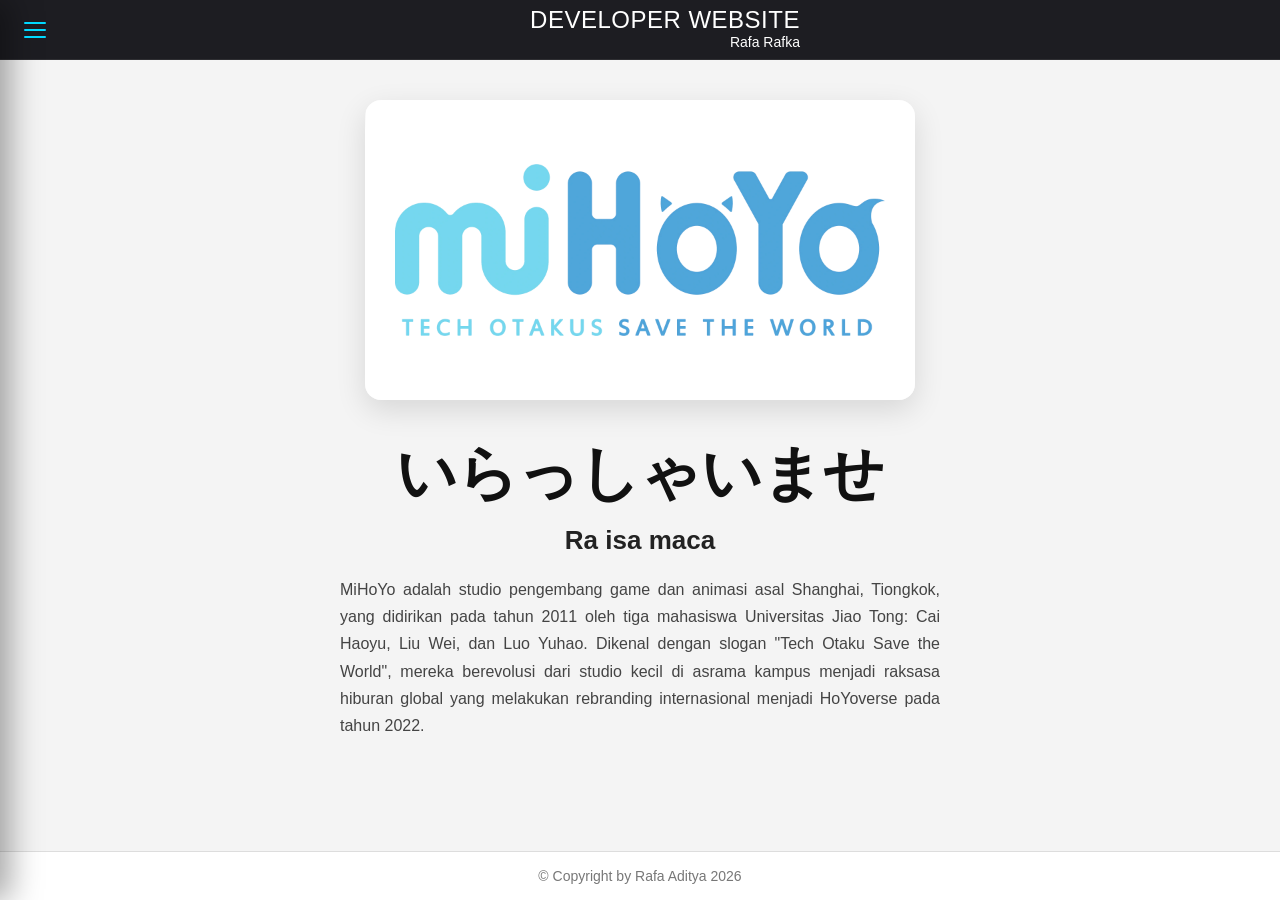
==== index.html @ 63086e73 "Update title and stylesheet version in index.html" ====
<!DOCTYPE html>
<html lang="id">
<head>
    <meta charset="UTF-8">
    <meta name="viewport" content="width=device-width, initial-scale=1.0">
    <title>Developer Website - miHoYo</title>
    <link rel="stylesheet" href="style.css?v=1.4">
</head>
<body>

    <div class="top-bar">
        <div class="brand-title">
            <span class="main-title">Developer Website</span>
            <span class="sub-title">Rafa Rafka</span>
        </div>
    </div>

    <div class="menu-button" onclick="toggleMenu()">
        <span></span>
        <span></span>
        <span></span>
    </div>

    <div class="overlay" id="overlay" onclick="toggleMenu()"></div>

    <div class="sidebar" id="sidebar">
        <a href="index.html" class="active">Home</a>
        <a href="profil.html">Profil</a>
        <a href="about.html">About Me</a>
        <a href="galeri.html">Galeri</a>
    </div>

    <div class="main-content">
        <div class="hero">
            <img src="miHoYo.jpg" class="hero-logo" alt="Logo">
            <h1>いらっしゃいませ</h1>
            <p class="hero-subtitle">Ra isa maca</p>
            <p class="hero-desc">
                MiHoYo adalah studio pengembang game dan animasi asal Shanghai, Tiongkok, yang didirikan pada tahun 2011 oleh tiga mahasiswa Universitas Jiao Tong: Cai Haoyu, Liu Wei, dan Luo Yuhao. Dikenal dengan slogan "Tech Otaku Save the World", mereka berevolusi dari studio kecil di asrama kampus menjadi raksasa hiburan global yang melakukan rebranding internasional menjadi HoYoverse pada tahun 2022.
            </p>
        </div>
    </div>

    <footer>
        &copy; Copyright by Rafa Aditya 2026
    </footer>

    <script>
        function toggleMenu(){
            document.getElementById("sidebar").classList.toggle("show");
            document.getElementById("overlay").classList.toggle("show");
            document.querySelector(".menu-button").classList.toggle("active");
        }
    </script>

</body>
</html>
---- style.css ----
*{
    margin:0;
    padding:0;
    box-sizing:border-box;
}

body{
    font-family:'Segoe UI', sans-serif;
    background:#f4f4f4;
    overflow-x:hidden;
    display: flex;
    flex-direction: column;
    min-height: 100vh; 
}

.main-content {
    flex: 1;
}

/* ================= BATANG HITAM ATAS ================= */
.top-bar {
    position: fixed;
    top: 0;
    left: 0;
    width: 100%;
    height: 60px; 
    background: rgba(20, 20, 25, 0.96); 
    backdrop-filter: blur(20px); 
    border-bottom: 1px solid rgba(255, 255, 255, 0.08);
    z-index: 997; 
    display: flex;
    justify-content: center;
    align-items: center;
}

/* STYLE TEXT BARU SESUAI GAMBAR KE-2 */
.brand-title {
    display: flex;
    flex-direction: column;
    align-items: flex-end; 
    text-align: right;
    font-family: 'Impact', 'Arial Black', sans-serif; 
    padding-left: 50px; /* Memberi ruang agar tidak tertutup tombol menu garis 3 */
}

.main-title {
    color: #ffffff;
    font-size: 5vw; 
    text-transform: uppercase; 
    line-height: 1;
    letter-spacing: 0.5px;
}

.sub-title {
    color: #ffffff;
    font-family: 'Segoe UI', sans-serif; 
    font-size: 3vw; 
    font-weight: 300;
    line-height: 1.2;
    margin-top: 2px;
}

/* ================= TOMBOL GARIS 3 ================= */
.menu-button{
    position:fixed;
    top: 10px; 
    left: 15px;
    width: 40px; 
    height: 40px;
    background: transparent; 
    border-radius: 8px;
    display:flex;
    flex-direction:column;
    justify-content:center;
    align-items:center;
    gap: 5px; 
    cursor:pointer;
    z-index:1000;
    transition:0.3s;
}

.menu-button:hover{
    transform:scale(1.1);
}

.menu-button span{
    width: 22px; 
    height: 2px; 
    background:#00d9ff;
    border-radius:10px;
    transition:0.4s;
}

.menu-button.active span:nth-child(1){
    transform: rotate(45deg) translate(5px, 5px);
}

.menu-button.active span:nth-child(2){
    opacity:0;
}

.menu-button.active span:nth-child(3){
    transform: rotate(-45deg) translate(5px, -5px);
}

/* ================= OVERLAY ================= */
.overlay{
    position:fixed;
    top:0;
    left:0;
    width:100%;
    height:100vh;
    background:rgba(0,0,0,0.45);
    backdrop-filter:blur(4px);
    opacity:0;
    visibility:hidden;
    transition:0.3s;
    z-index:998;
}

.overlay.show{
    opacity:1;
    visibility:visible;
}

/* ================= SIDEBAR ================= */
.sidebar{
    position:fixed;
    top:0;
    left:-75%;
    width:75%;
    max-width:320px;
    height:100vh;
    background: rgba(15, 15, 20, 0.96);
    backdrop-filter:blur(20px);
    padding: 80px 20px 20px; 
    transition: 0.5s cubic-bezier(.77,0,.18,1);
    z-index:999;
    border-right: 1px solid rgba(255, 255, 255, 0.08);
    box-shadow: 10px 0 30px rgba(0,0,0,0.35);
}

.sidebar.show{
    left:0;
}

.sidebar a{
    display:block;
    text-decoration:none;
    color:white;
    font-size:20px;
    font-weight:700;
    padding:16px;
    margin-bottom:14px;
    border-radius:14px;
    background: rgba(255, 255, 255, 0.05);
    border: 1px solid rgba(255, 255, 255, 0.08);
    transition:0.3s;
}

.sidebar a:hover{
    transform:translateX(8px);
    background:#00d9ff;
    border-color:#00d9ff;
}

.sidebar .active{
    background:white;
    color:black;
    border-color:white;
    box-shadow: 0 0 20px rgba(255, 255, 255, 0.25);
}

/* ================= HERO ================= */
.hero{
    text-align:center;
    padding: 100px 24px 40px; /* Padding dioptimalkan agar tidak mepet layar HP */
}

.hero-logo{
    width:100%;
    max-width:550px;
    border-radius:16px;
    margin-bottom:30px;
    box-shadow: 0 10px 30px rgba(0,0,0,0.12);
}

.hero h1{
    font-size: 2rem; 
    margin-bottom:10px;
    color:#111;
}

.hero-subtitle {
    font-size: 1.2rem;
    font-weight: 700;
    margin: 5px 0 20px;
    color: #222;
}

.hero-desc {
    font-size: 0.95rem;          
    font-weight: 400;        
    line-height: 1.6;        
    color: #444;             
    max-width: 600px;        
    margin: 0 auto;          
    text-align: left; /* Diubah ke left di mobile agar jarak antar kata rapi */    
    word-break: break-word;   
    hyphens: auto;            
}

/* ================= FOOTER ================= */
footer{
    text-align:center;
    padding:20px;
    background:white;
    border-top:1px solid #ddd;
    color:#777;
    font-size:4vw;
    width: 100%;
    margin-top: auto; 
}

/* ================= LAPTOP / RESPONSIVE ================= */
@media(min-width:768px){
    .sidebar{
        width:320px;
        left:-320px;
    }

    .sidebar.show{
        left:0;
    }

    .main-title {
        font-size: 24px;
    }

    .sub-title {
        font-size: 14px;
    }

    .hero h1{
        font-size:60px;
    }

    .hero-subtitle{
        font-size:26px;
    }

    .hero-desc{
        font-size:16px;
        line-height: 1.7;
        padding: 0;
        text-align: justify; /* Kembali menjadi justify saat di layar lebar */
    }

    footer{
        font-size:14px;
        padding: 16px;
    }
}
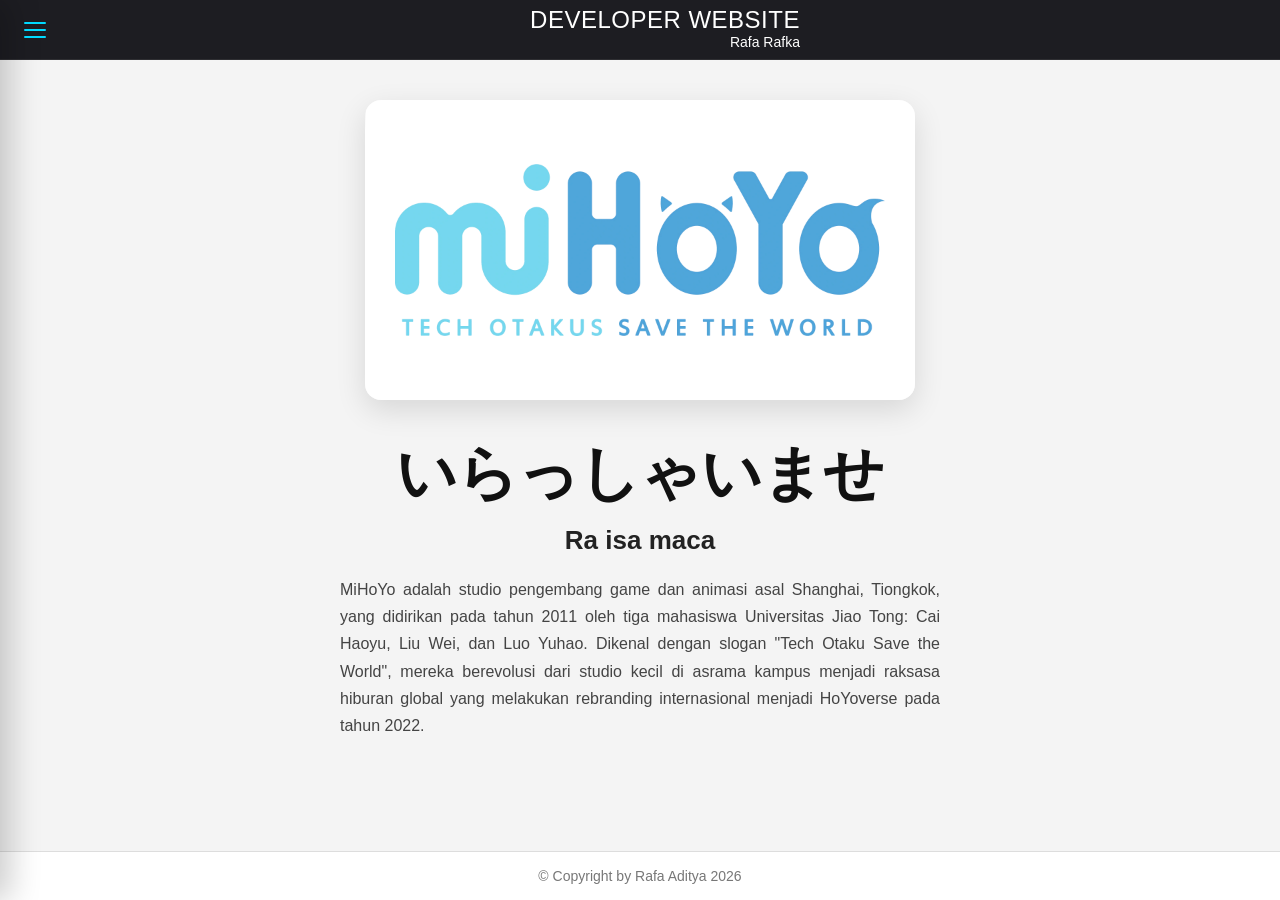
==== commit 3feb094a: "Update index.html" ====
--- a/index.html
+++ b/index.html
@@ -36,7 +36,7 @@
             <h1>いらっしゃいませ</h1>
             <p class="hero-subtitle">Ra isa maca</p>
             <p class="hero-desc">
-                MiHoYo adalah studio pengembang game dan animasi asal Shanghai, Tiongkok, yang didirikan pada tahun 2011 oleh tiga mahasiswa Universitas Jiao Tong: Cai Haoyu, Liu Wei, dan Luo Yuhao. Dikenal dengan slogan "Tech Otaku Save the World", mereka berevolusi dari studio kecil di asrama kampus menjadi raksasa hiburan global yang melakukan rebranding internasional menjadi HoYoverse pada tahun 2022.
+                    MiHoYo adalah studio pengembang game dan animasi asal Shanghai, Tiongkok, yang didirikan pada tahun 2011 oleh tiga mahasiswa Universitas Jiao Tong: Cai Haoyu, Liu Wei, dan Luo Yuhao. Dikenal dengan slogan "Tech Otaku Save the World", mereka berevolusi dari studio kecil di asrama kampus menjadi raksasa hiburan global yang melakukan rebranding internasional menjadi HoYoverse pada tahun 2022.
             </p>
         </div>
     </div>
--- a/style.css
+++ b/style.css
@@ -1,13 +1,13 @@
-*{
-    margin:0;
-    padding:0;
-    box-sizing:border-box;
-}
-
-body{
-    font-family:'Segoe UI', sans-serif;
-    background:#f4f4f4;
-    overflow-x:hidden;
+* {
+    margin: 0;
+    padding: 0;
+    box-sizing: border-box;
+}
+
+body {
+    font-family: 'Segoe UI', sans-serif;
+    background: #f4f4f4;
+    overflow-x: hidden;
     display: flex;
     flex-direction: column;
     min-height: 100vh; 
@@ -33,14 +33,13 @@
     align-items: center;
 }
 
-/* STYLE TEXT BARU SESUAI GAMBAR KE-2 */
 .brand-title {
     display: flex;
     flex-direction: column;
     align-items: flex-end; 
     text-align: right;
     font-family: 'Impact', 'Arial Black', sans-serif; 
-    padding-left: 50px; /* Memberi ruang agar tidak tertutup tombol menu garis 3 */
+    padding-left: 50px;
 }
 
 .main-title {
@@ -61,134 +60,137 @@
 }
 
 /* ================= TOMBOL GARIS 3 ================= */
-.menu-button{
-    position:fixed;
+.menu-button {
+    position: fixed;
     top: 10px; 
     left: 15px;
     width: 40px; 
     height: 40px;
     background: transparent; 
     border-radius: 8px;
-    display:flex;
-    flex-direction:column;
-    justify-content:center;
-    align-items:center;
+    display: flex;
+    flex-direction: column;
+    justify-content: center;
+    align-items: center;
     gap: 5px; 
-    cursor:pointer;
-    z-index:1000;
-    transition:0.3s;
-}
-
-.menu-button:hover{
-    transform:scale(1.1);
-}
-
-.menu-button span{
+    cursor: pointer;
+    z-index: 1000;
+    transition: 0.3s;
+}
+
+.menu-button:hover {
+    transform: scale(1.1);
+}
+
+.menu-button span {
     width: 22px; 
     height: 2px; 
-    background:#00d9ff;
-    border-radius:10px;
-    transition:0.4s;
-}
-
-.menu-button.active span:nth-child(1){
+    background: #00d9ff;
+    border-radius: 10px;
+    transition: 0.4s;
+}
+
+.menu-button.active span:nth-child(1) {
     transform: rotate(45deg) translate(5px, 5px);
 }
 
-.menu-button.active span:nth-child(2){
-    opacity:0;
-}
-
-.menu-button.active span:nth-child(3){
+.menu-button.active span:nth-child(2) {
+    opacity: 0;
+}
+
+.menu-button.active span:nth-child(3) {
     transform: rotate(-45deg) translate(5px, -5px);
 }
 
 /* ================= OVERLAY ================= */
-.overlay{
-    position:fixed;
-    top:0;
-    left:0;
-    width:100%;
-    height:100vh;
-    background:rgba(0,0,0,0.45);
-    backdrop-filter:blur(4px);
-    opacity:0;
-    visibility:hidden;
-    transition:0.3s;
-    z-index:998;
-}
-
-.overlay.show{
-    opacity:1;
-    visibility:visible;
-}
-
-/* ================= SIDEBAR ================= */
-.sidebar{
-    position:fixed;
-    top:0;
-    left:-75%;
-    width:75%;
-    max-width:320px;
-    height:100vh;
-    background: rgba(15, 15, 20, 0.96);
-    backdrop-filter:blur(20px);
-    padding: 80px 20px 20px; 
-    transition: 0.5s cubic-bezier(.77,0,.18,1);
-    z-index:999;
-    border-right: 1px solid rgba(255, 255, 255, 0.08);
-    box-shadow: 10px 0 30px rgba(0,0,0,0.35);
-}
-
-.sidebar.show{
-    left:0;
-}
-
-.sidebar a{
-    display:block;
-    text-decoration:none;
-    color:white;
-    font-size:20px;
-    font-weight:700;
-    padding:16px;
-    margin-bottom:14px;
-    border-radius:14px;
-    background: rgba(255, 255, 255, 0.05);
-    border: 1px solid rgba(255, 255, 255, 0.08);
-    transition:0.3s;
-}
-
-.sidebar a:hover{
-    transform:translateX(8px);
-    background:#00d9ff;
-    border-color:#00d9ff;
-}
-
-.sidebar .active{
-    background:white;
-    color:black;
-    border-color:white;
-    box-shadow: 0 0 20px rgba(255, 255, 255, 0.25);
+.overlay {
+    position: fixed;
+    top: 0;
+    left: 0;
+    width: 100%;
+    height: 100vh;
+    background: rgba(0,0,0,0.45);
+    backdrop-filter: blur(4px);
+    opacity: 0;
+    visibility: hidden;
+    transition: 0.3s;
+    z-index: 998;
+}
+
+.overlay.show {
+    opacity: 1;
+    visibility: visible;
+}
+
+/* ================= SIDEBAR (GAYA GITHUB FORMAL) ================= */
+.sidebar {
+    position: fixed;
+    top: 0;
+    left: -75%;
+    width: 75%;
+    max-width: 320px;
+    height: 100vh;
+    background: #0d1117; /* Gelap formal ala GitHub */
+    backdrop-filter: blur(20px);
+    padding: 80px 10px 20px; 
+    transition: 0.4s cubic-bezier(.77,0,.18,1);
+    z-index: 999;
+    border-right: 1px solid #30363d; /* Garis tepi tipis minimalis */
+    box-shadow: 10px 0 30px rgba(0,0,0,0.2);
+}
+
+.sidebar.show {
+    left: 0;
+}
+
+.sidebar a {
+    display: block;
+    text-decoration: none;
+    color: #c9d1d9; /* Warna abu-abu terang formal */
+    font-size: 14px; /* Ukuran teks kecil rata */
+    font-weight: 400; /* Font tipis bersih */
+    padding: 10px 16px; /* Jarak baris yang rapat dan simpel */
+    margin-bottom: 2px;
+    border-radius: 6px; /* Lengkungan sangat tipis saat di-hover saja */
+    background: transparent; /* Tanpa kolom background bawaan */
+    border: none;
+    transition: 0.2s;
+}
+
+/* Efek Hover (Saat Disentuh) */
+.sidebar a:hover {
+    color: #58a6ff; /* Teks berubah menjadi biru soft */
+    background: rgba(255, 255, 255, 0.05); /* Efek sorot transparan tipis */
+    transform: none; /* Tetap formal tanpa geser kanan-kiri */
+}
+
+/* Menu yang Sedang Aktif */
+.sidebar .active {
+    color: #ffffff !important; /* Teks jadi putih tegas */
+    font-weight: 600; /* Sedikit tebal sebagai penanda */
+    background: rgba(255, 255, 255, 0.07) !important; /* Highlight tipis rata */
+    border: none;
+    box-shadow: none; /* Menghapus efek glow/bercahaya */
 }
 
 /* ================= HERO ================= */
-.hero{
-    text-align:center;
-    padding: 100px 24px 40px; /* Padding dioptimalkan agar tidak mepet layar HP */
-}
-
-.hero-logo{
-    width:100%;
-    max-width:550px;
-    border-radius:16px;
-    margin-bottom:30px;
+.hero {
+    text-align: center;
+    padding: 100px 24px 40px; 
+}
+
+.hero-logo {
+    width: 100%;
+    max-width: 550px;
+    border-radius: 16px;
+    margin-bottom: 30px;
     box-shadow: 0 10px 30px rgba(0,0,0,0.12);
 }
 
-.hero h1{
+.hero h1 {
     font-size: 2rem; 
-    margin-bottom:10px;
-    color:#111;
+    margin-bottom: 10px;
+    color: #111;
 }
 
 .hero-subtitle {
@@ -205,32 +207,32 @@
     color: #444;             
     max-width: 600px;        
     margin: 0 auto;          
-    text-align: left; /* Diubah ke left di mobile agar jarak antar kata rapi */    
+    text-align: left;     
     word-break: break-word;   
     hyphens: auto;            
 }
 
 /* ================= FOOTER ================= */
-footer{
-    text-align:center;
-    padding:20px;
-    background:white;
-    border-top:1px solid #ddd;
-    color:#777;
-    font-size:4vw;
+footer {
+    text-align: center;
+    padding: 20px;
+    background: white;
+    border-top: 1px solid #ddd;
+    color: #777;
+    font-size: 4vw;
     width: 100%;
     margin-top: auto; 
 }
 
 /* ================= LAPTOP / RESPONSIVE ================= */
-@media(min-width:768px){
-    .sidebar{
-        width:320px;
-        left:-320px;
-    }
-
-    .sidebar.show{
-        left:0;
+@media(min-width:768px) {
+    .sidebar {
+        width: 320px;
+        left: -320px;
+    }
+
+    .sidebar.show {
+        left: 0;
     }
 
     .main-title {
@@ -241,23 +243,23 @@
         font-size: 14px;
     }
 
-    .hero h1{
-        font-size:60px;
-    }
-
-    .hero-subtitle{
-        font-size:26px;
-    }
-
-    .hero-desc{
-        font-size:16px;
+    .hero h1 {
+        font-size: 60px;
+    }
+
+    .hero-subtitle {
+        font-size: 26px;
+    }
+
+    .hero-desc {
+        font-size: 16px;
         line-height: 1.7;
         padding: 0;
-        text-align: justify; /* Kembali menjadi justify saat di layar lebar */
-    }
-
-    footer{
-        font-size:14px;
+        text-align: justify; 
+    }
+
+    footer {
+        font-size: 14px;
         padding: 16px;
     }
 }
